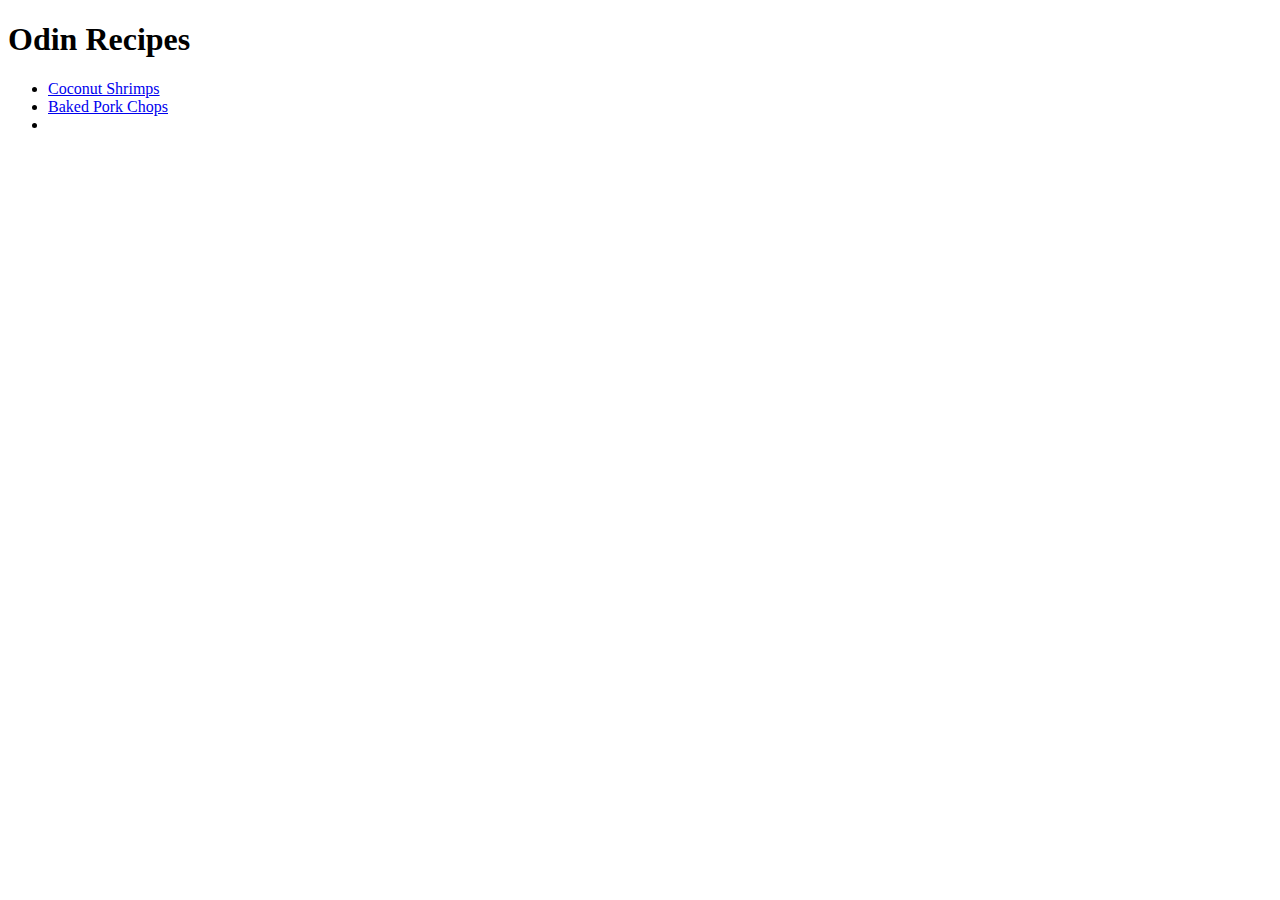
==== index.html @ 3198485c "Add Odin Recipes" ====
<!DOCTYPE html>

<html lang="en">
  <head>
    <meta charset="utf-8" />
    <title>Odin Recipes</title>
  </head>

  <body>
    <h1>Odin Recipes</h1>
    <ul>
      <li><a href="./recipes/coconut-shrimps.html">Coconut Shrimps</a></li>
      <li><a href="./recipes/baked-pork-chops.html">Baked Pork Chops</a></li>
      <li><a href=""></a></li>
    </ul>
  </body>
</html>
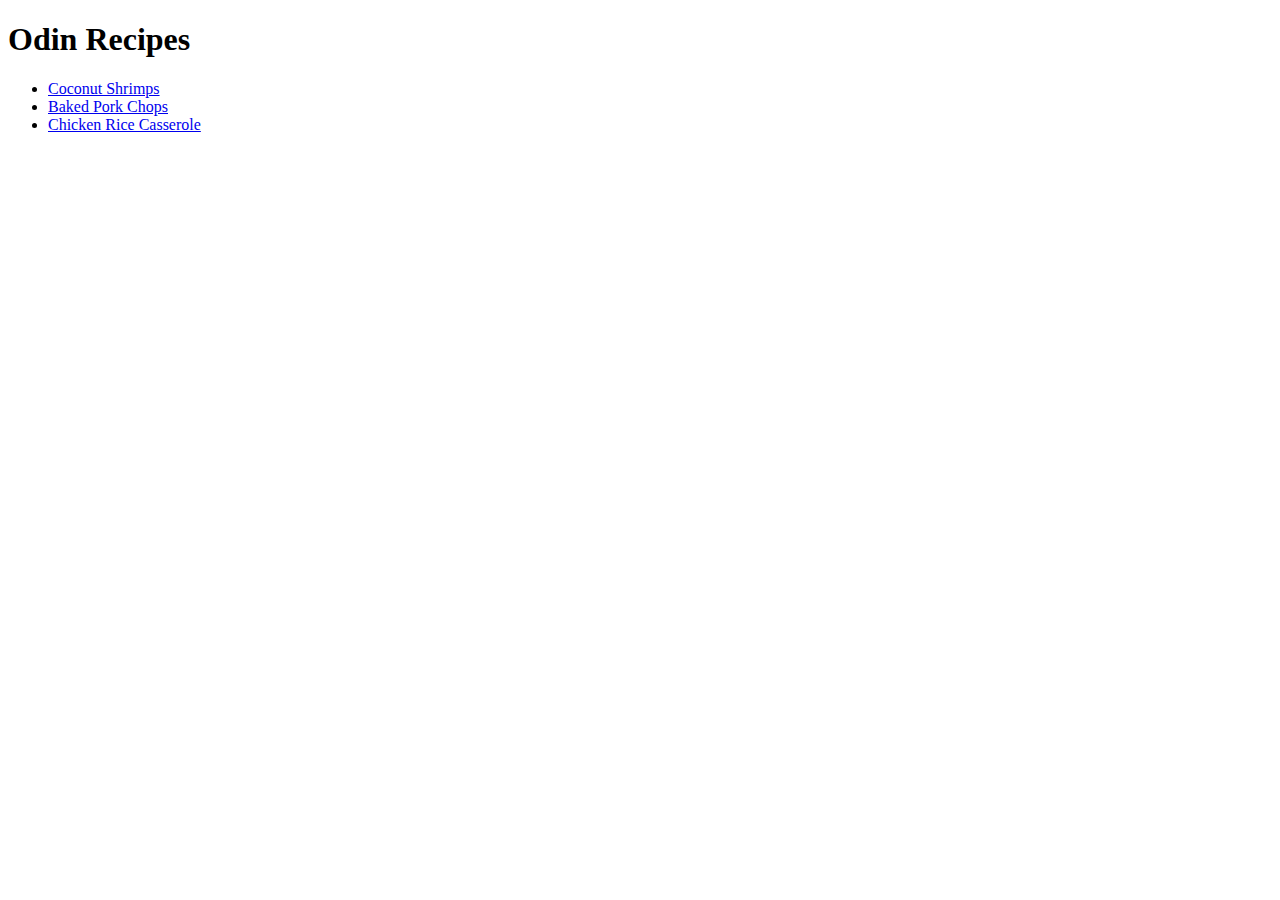
==== commit 08c7c5a5: "Link external stylesheet" ====
--- a/index.html
+++ b/index.html
@@ -4,6 +4,8 @@
   <head>
     <meta charset="utf-8" />
     <title>Odin Recipes</title>
+
+    <link rel="stylesheet" href="./css/styles.css" />
   </head>
 
   <body>
@@ -11,7 +13,11 @@
     <ul>
       <li><a href="./recipes/coconut-shrimps.html">Coconut Shrimps</a></li>
       <li><a href="./recipes/baked-pork-chops.html">Baked Pork Chops</a></li>
-      <li><a href=""></a></li>
+      <li>
+        <a href="./recipes/chicken-rice-casserole.html"
+          >Chicken Rice Casserole</a
+        >
+      </li>
     </ul>
   </body>
 </html>
